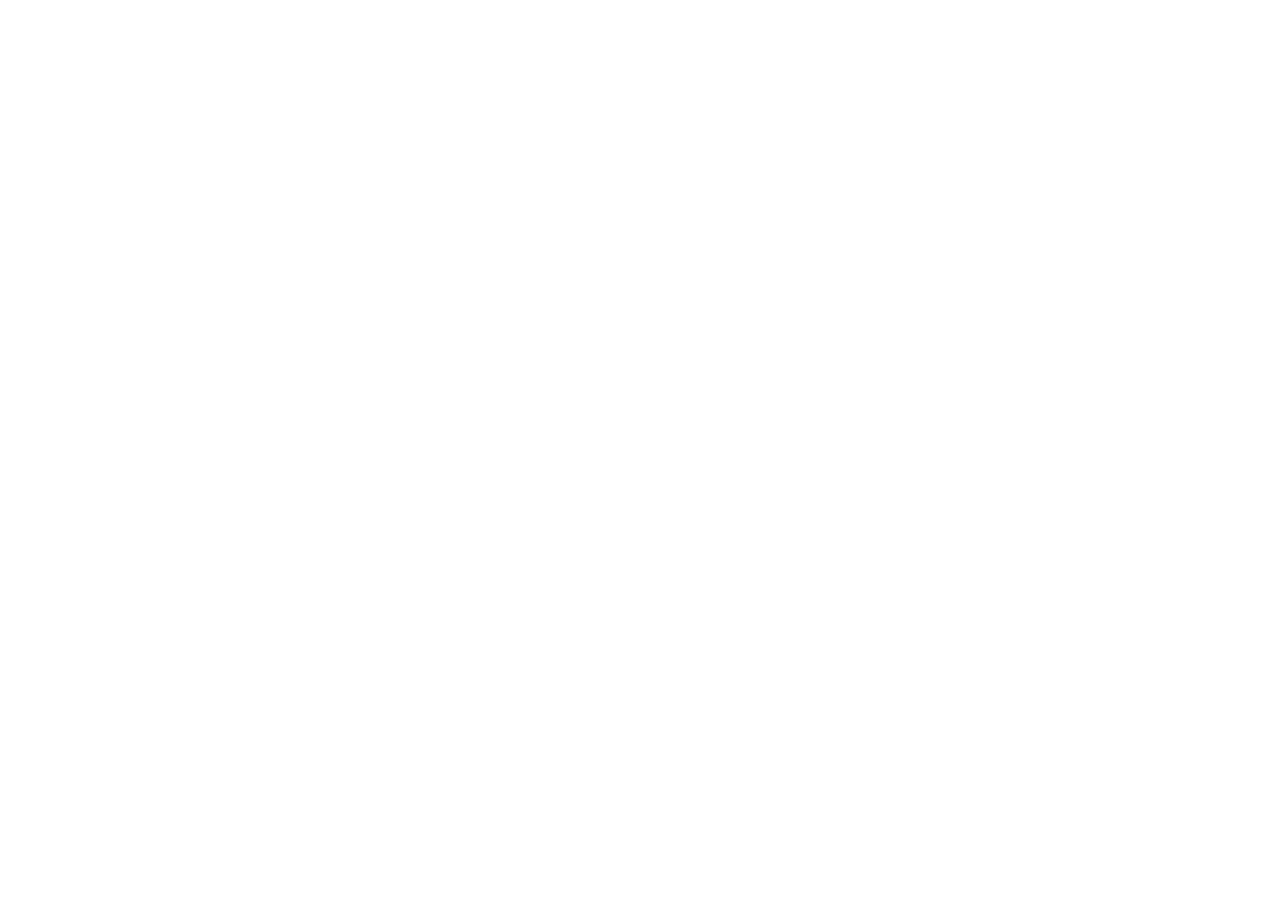
==== lesson25.01/index.html @ 45e13032 "start practica2" ====
<!DOCTYPE html>
<html lang="en">
<head>
    <meta charset="UTF-8">
    <meta name="viewport" content="width=device-width, initial-scale=1.0">
    <title>Document</title>
    <link rel="stylesheet" href="style.css">
</head>
<body>
    <script src="script.js"></script>
</body>
</html>
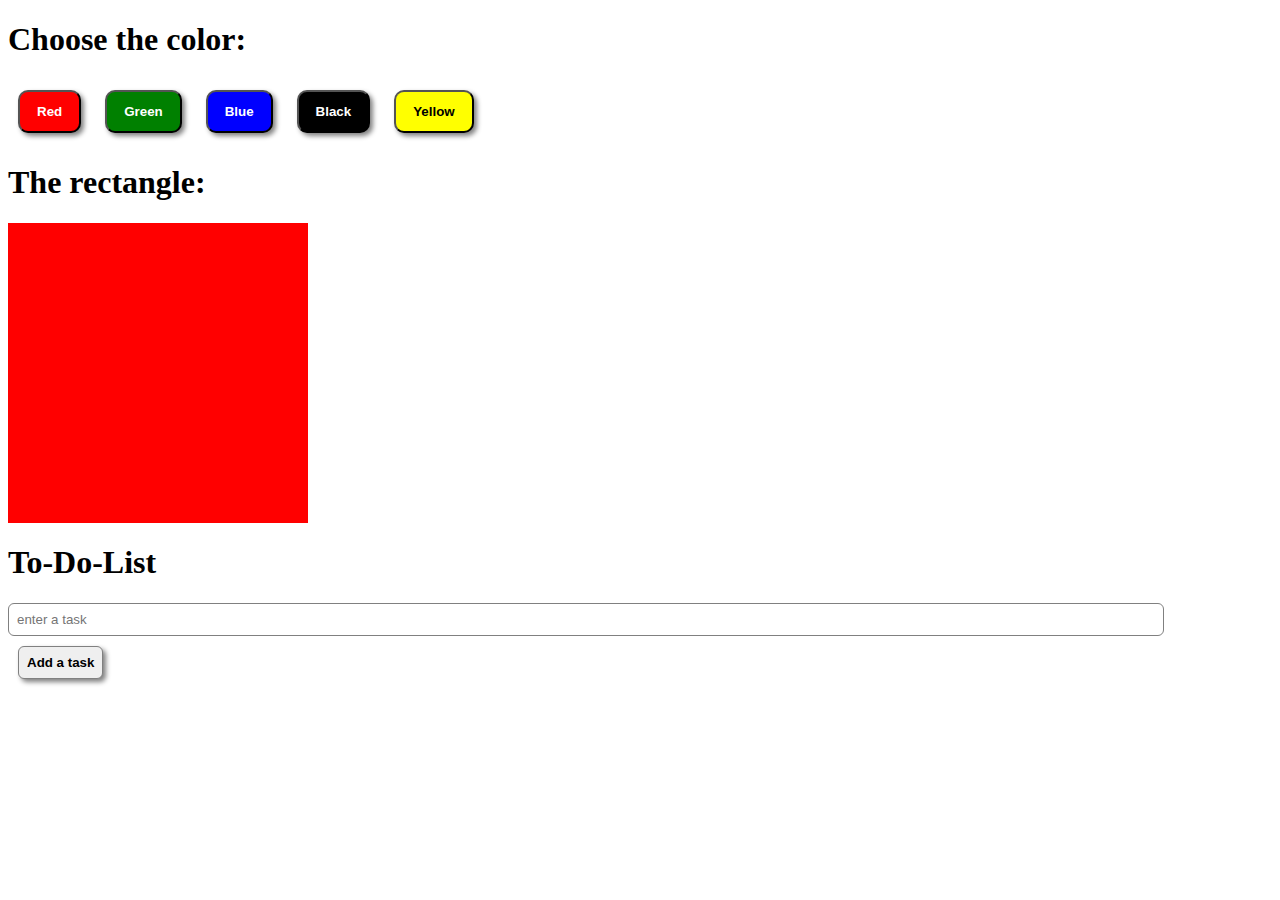
==== commit 4fdac8fb: "toDo list" ====
--- a/lesson25.01/index.html
+++ b/lesson25.01/index.html
@@ -1,12 +1,28 @@
 <!DOCTYPE html>
 <html lang="en">
-<head>
-    <meta charset="UTF-8">
-    <meta name="viewport" content="width=device-width, initial-scale=1.0">
-    <title>Document</title>
-    <link rel="stylesheet" href="style.css">
-</head>
-<body>
-    <script src="script.js"></script>
-</body>
-</html>+  <head>
+    <meta charset="UTF-8" />
+    <meta name="viewport" content="width=device-width, initial-scale=1.0" />
+    <link rel="stylesheet" href="style.css" />
+    <title>Colors,Todo-List</title>
+  </head>
+  <body>
+    <h1>Choose the color:</h1>
+    <button class="red">Red</button>
+    <button class="green">Green</button>
+    <button class="blue">Blue</button>
+    <button class="black">Black</button>
+    <button class="yellow">Yellow</button>
+    <h1>The rectangle:</h1>
+    <div class="rectangle"></div>
+
+
+    <!-- task -->
+<h1>To-Do-List</h1>
+    <input type="text" class="input" placeholder="enter a task" />
+    <button class="addBtn">Add a task</button>
+    <ul class="list"></ul>
+
+  </body>
+  <script src="script.js"></script>
+</html>
--- a/lesson25.01/style.css
+++ b/lesson25.01/style.css
@@ -0,0 +1,60 @@
+button {
+    padding: 12px 17px;
+    border-radius: 10px;
+    margin: 10px;
+    box-shadow: 3px 3px 5px grey;
+    font-weight: bold;
+    transition: background-color 1.3 ease;
+    transition: box-shadow 1.3 ease;
+  }
+  
+  button:hover {
+    background-color: grey;
+    box-shadow: 5px 5px 8px lightgray;
+  }
+  
+  .red {
+    background-color: red;
+    color: white;
+  }
+  
+  .green {
+    background-color: green;
+    color: white;
+  }
+  
+  .blue {
+    background-color: blue;
+    color: white;
+  }
+  
+  .black {
+    background-color: black;
+    color: white;
+  }
+  
+  .yellow {
+    background-color: yellow;
+  }
+  
+  .rectangle {
+    width: 300px;
+    height: 300px;
+    background-color: red;
+  }
+ 
+
+
+  
+  .input {
+    width: 90%;
+    padding: 8px;
+    border-radius: 6px;
+    border: 1px solid grey;
+  }
+  
+  .addBtn {
+    padding: 8px;
+    border-radius: 6px;
+    border: 1px solid grey;
+  }